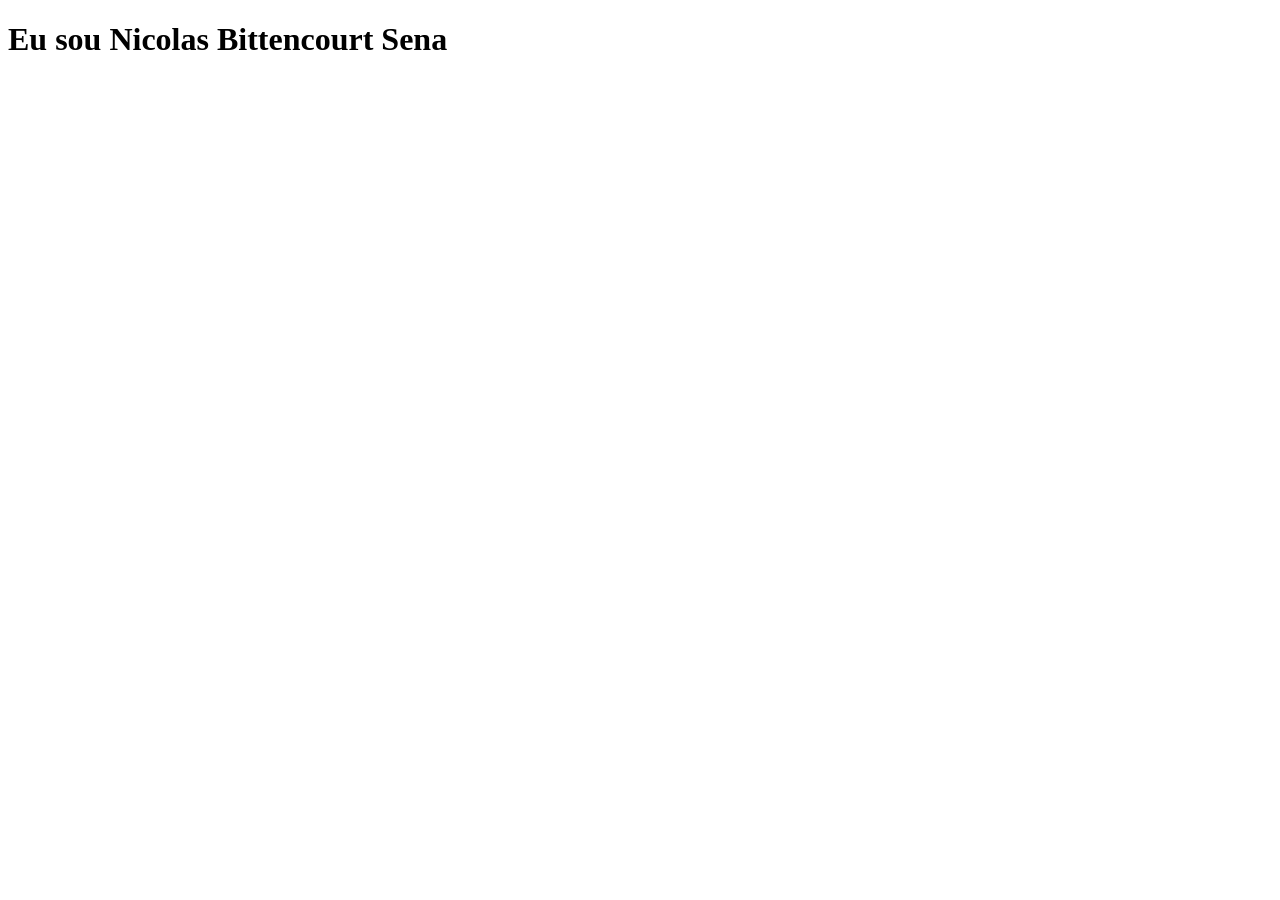
==== Sobre mim.html @ 1c164b6a "commit inicial" ====
<!DOCTYPE html>
<html lang="en">
<head>
    <meta charset="UTF-8">
    <meta name="viewport" content="width=device-width, initial-scale=1.0">
    <title>Sobre mim</title>
</head>
<body>
    <h1>Eu sou Nicolas Bittencourt Sena</h1>
</body>
</html>
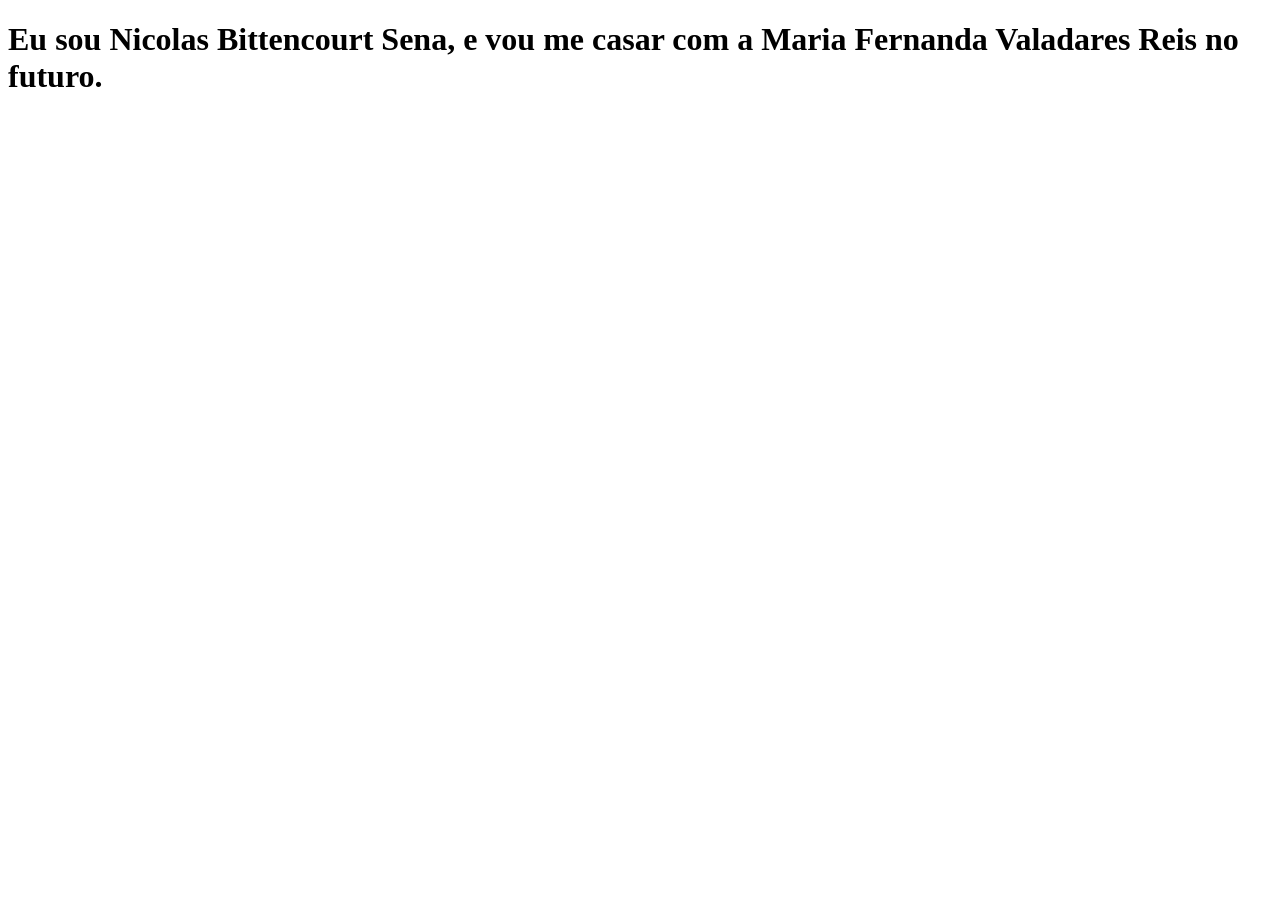
==== commit 11e46188: "corriginto" ====
--- a/Sobre mim.html
+++ b/Sobre mim.html
@@ -6,6 +6,7 @@
     <title>Sobre mim</title>
 </head>
 <body>
-    <h1>Eu sou Nicolas Bittencourt Sena</h1>
+    <h1>Eu sou Nicolas Bittencourt Sena, e vou me casar com a Maria Fernanda Valadares Reis no futuro.
+    </h1>
 </body>
 </html>
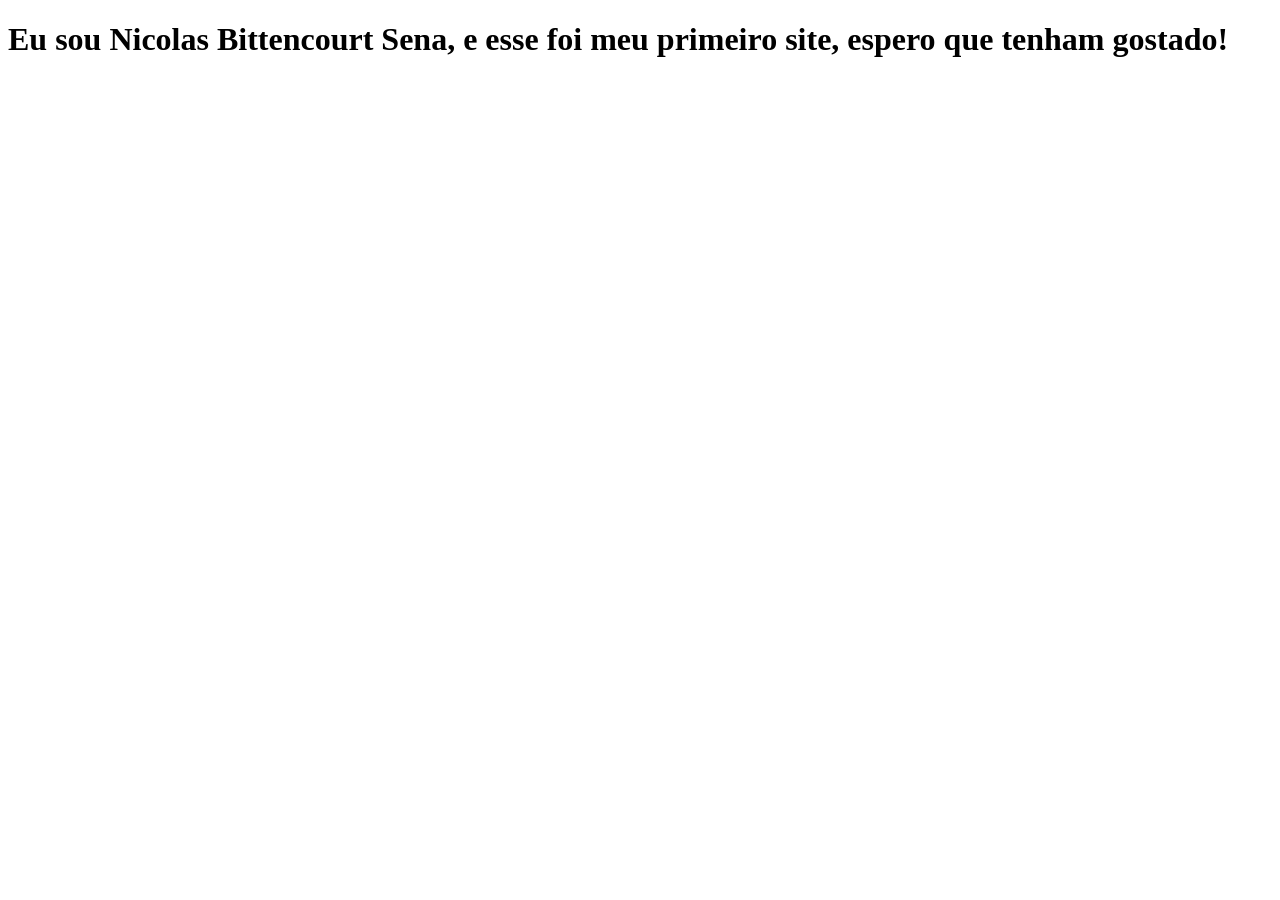
==== commit 6f973edd: "atualizando" ====
--- a/Sobre mim.html
+++ b/Sobre mim.html
@@ -6,7 +6,6 @@
     <title>Sobre mim</title>
 </head>
 <body>
-    <h1>Eu sou Nicolas Bittencourt Sena, e vou me casar com a Maria Fernanda Valadares Reis no futuro.
-    </h1>
+        <h1>Eu sou Nicolas Bittencourt Sena, e esse foi meu primeiro site, espero que tenham gostado!</h1>
 </body>
 </html>
